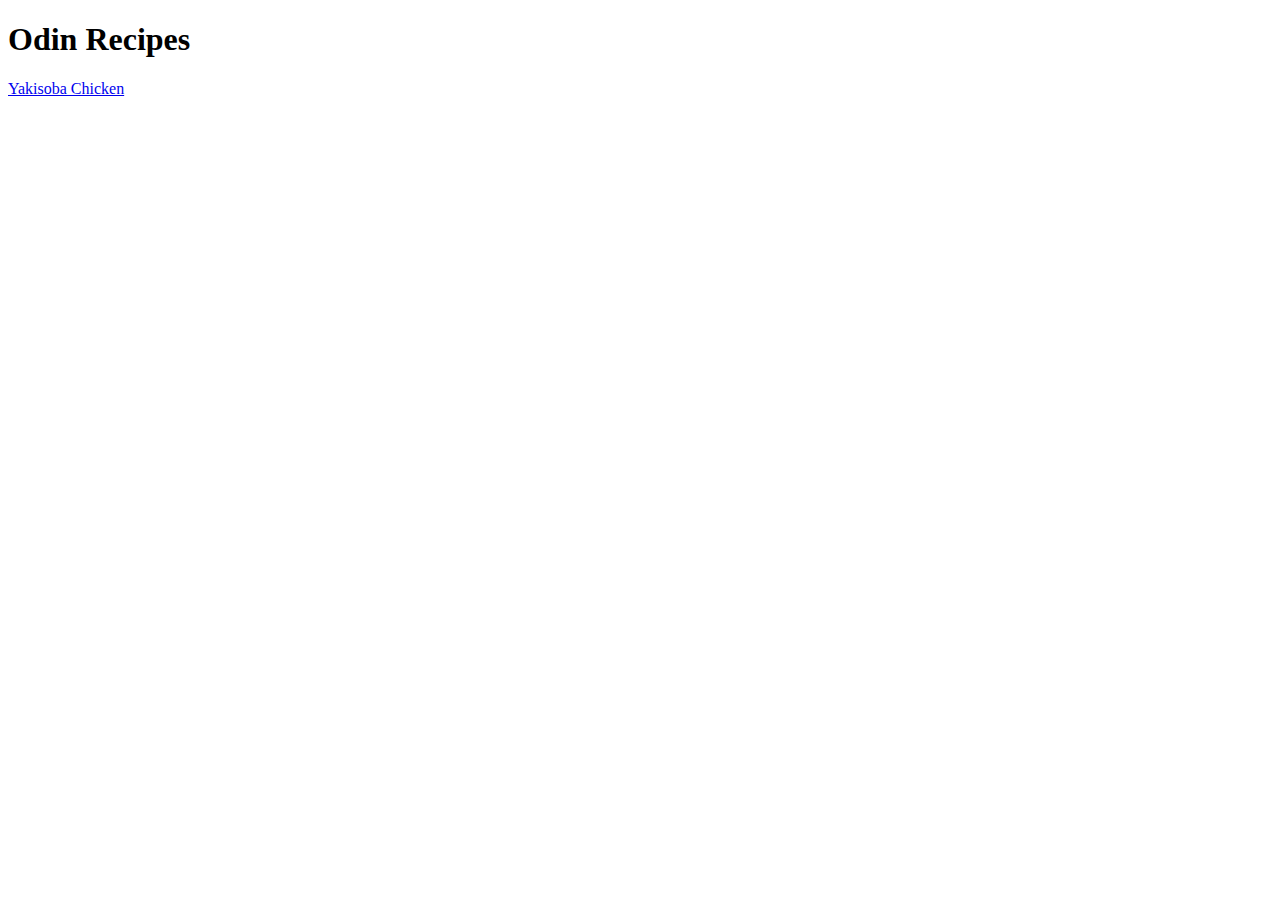
==== index.html @ a3451a0b "Add functionality and content to HTML files" ====
<!DOCTYPE html>
<html lang="en">
<head>
    <meta charset="UTF-8">
    <meta name="viewport" content="width=device-width, initial-scale=1.0">
    <title>Pedro's Odin Recipe</title>
</head>
<body>
   <h1>Odin Recipes</h1>
    <a href="./recipes/yakisoba.html">Yakisoba Chicken</a>
</body>
</html>
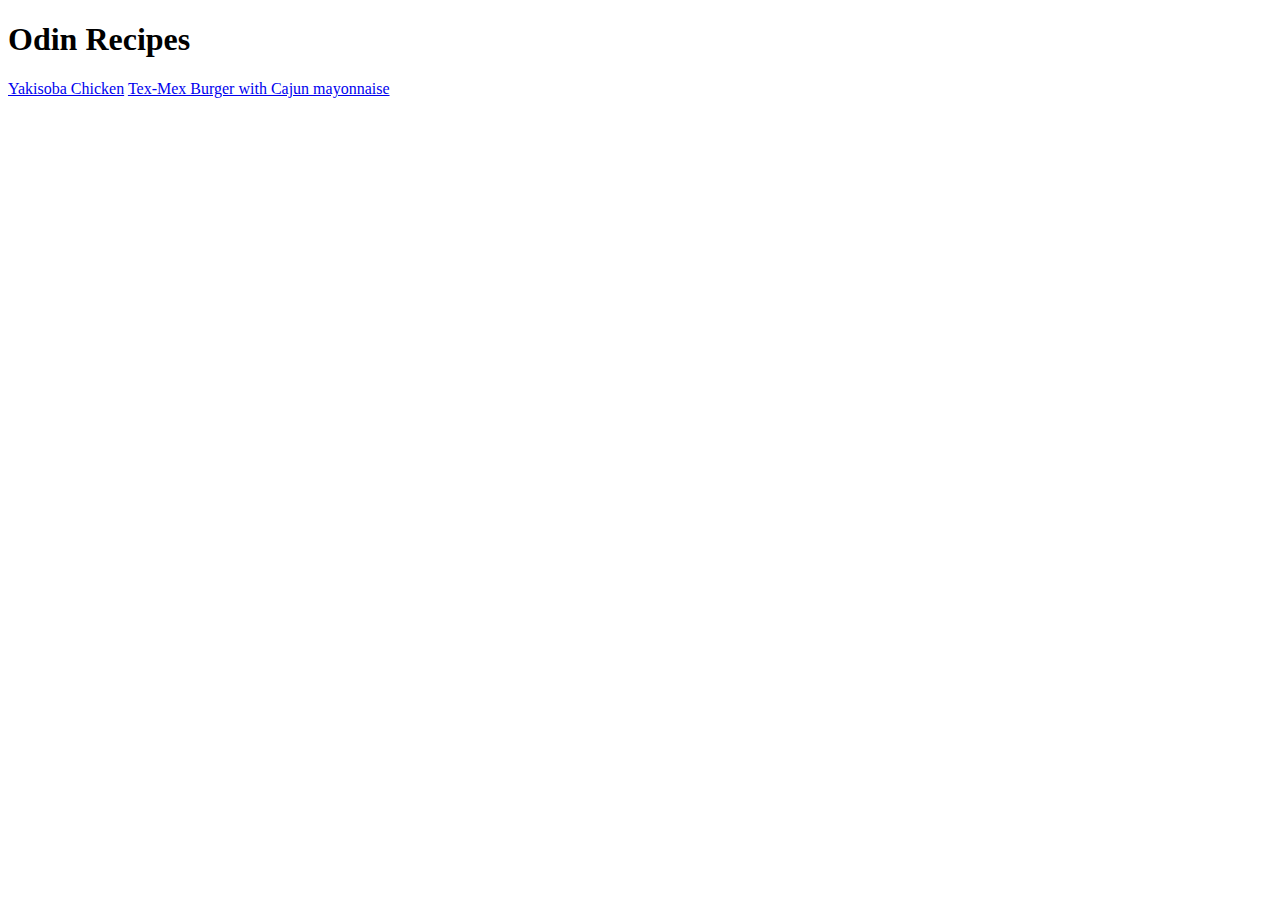
==== commit 7f07333f: "Add link in index and content to burger file" ====
--- a/index.html
+++ b/index.html
@@ -8,5 +8,6 @@
 <body>
    <h1>Odin Recipes</h1>
     <a href="./recipes/yakisoba.html">Yakisoba Chicken</a>
+    <a href="./recipes/tex-mex-burger.html">Tex-Mex Burger with Cajun mayonnaise</a>
 </body>
 </html>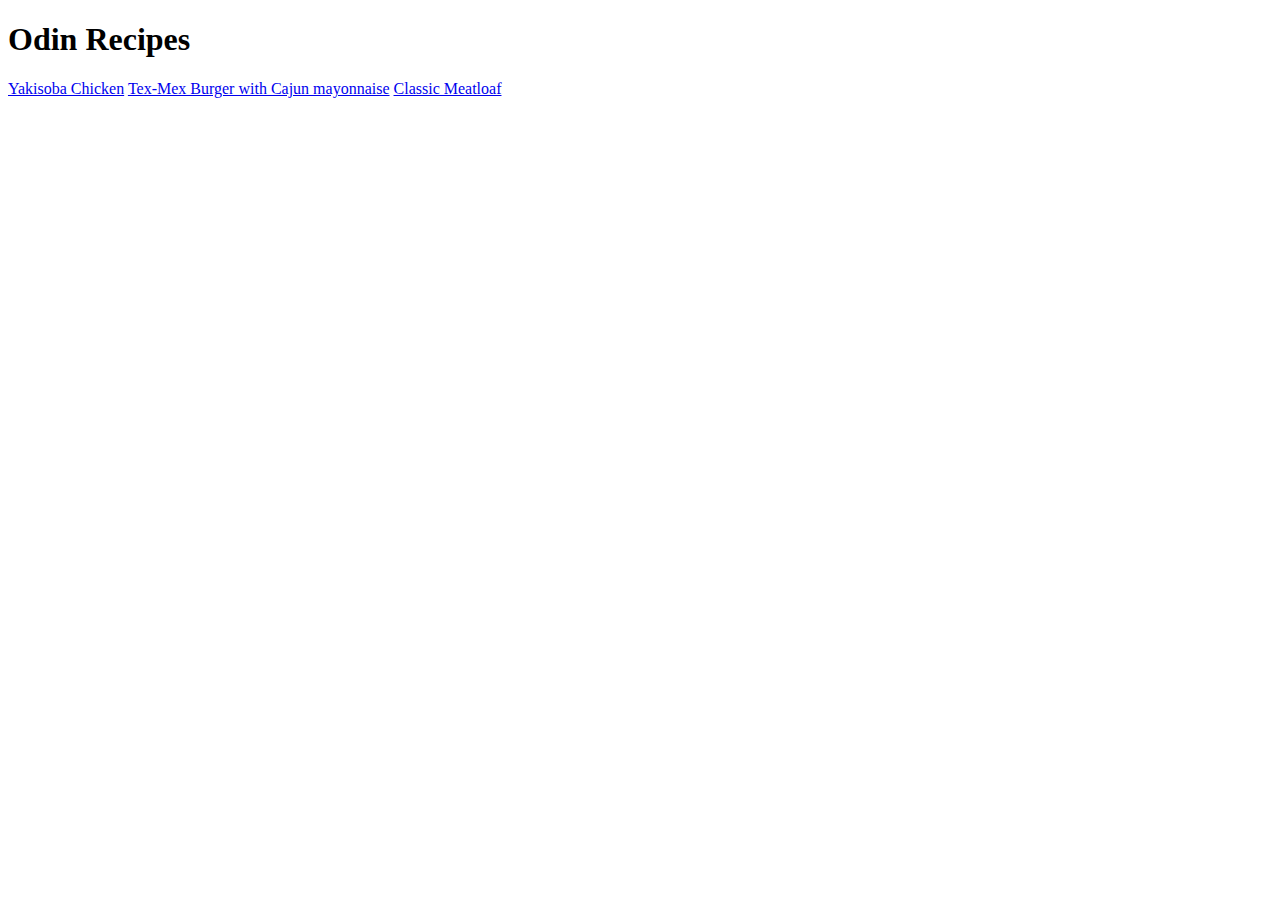
==== commit 7b6496df: "Add link in index and placeholder text to file" ====
--- a/index.html
+++ b/index.html
@@ -9,5 +9,6 @@
    <h1>Odin Recipes</h1>
     <a href="./recipes/yakisoba.html">Yakisoba Chicken</a>
     <a href="./recipes/tex-mex-burger.html">Tex-Mex Burger with Cajun mayonnaise</a>
+    <a href="./recipes/classic-meatloaf.html">Classic Meatloaf</a>
 </body>
 </html>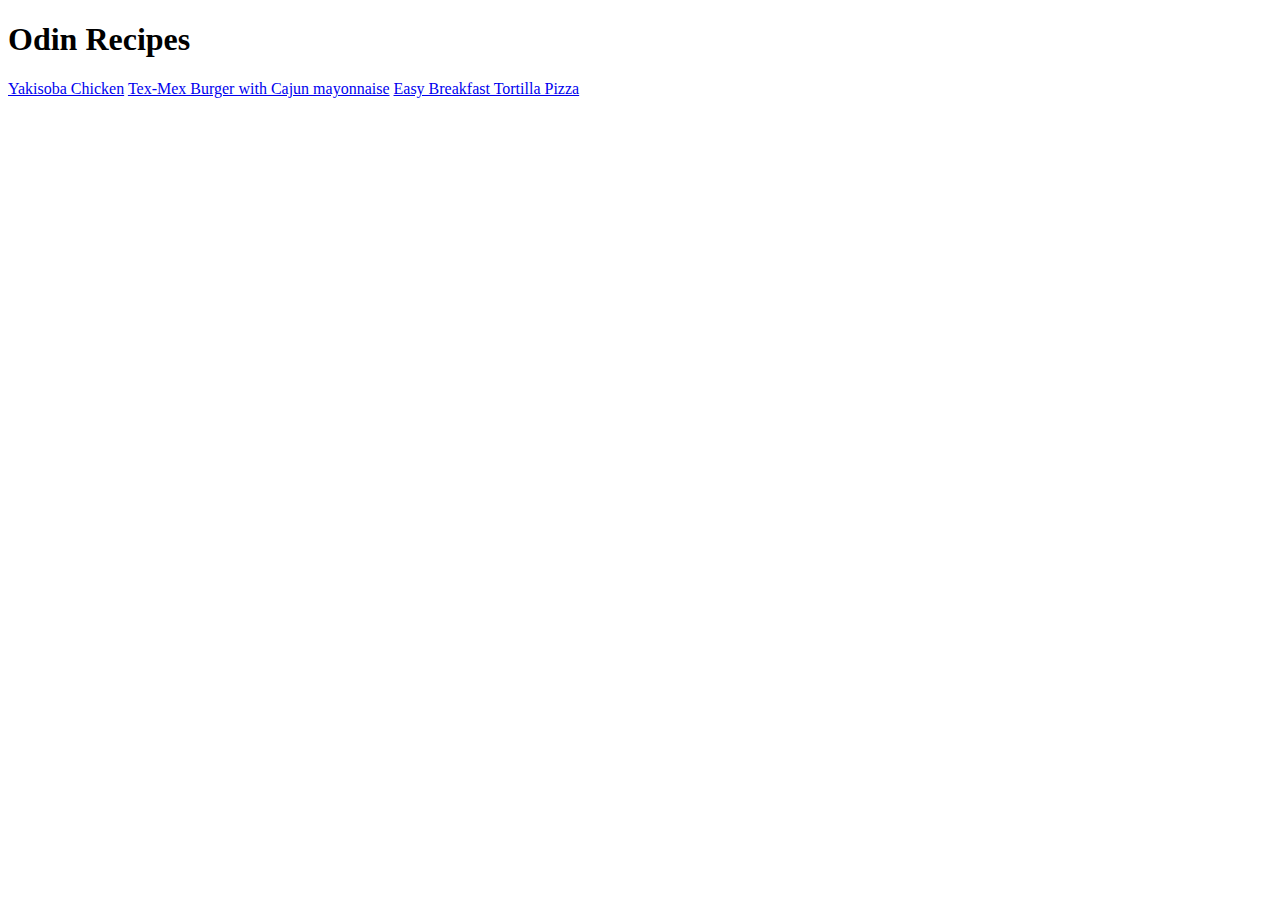
==== commit 40959be3: "Fix broken link in index.html" ====
--- a/index.html
+++ b/index.html
@@ -9,6 +9,6 @@
    <h1>Odin Recipes</h1>
     <a href="./recipes/yakisoba.html">Yakisoba Chicken</a>
     <a href="./recipes/tex-mex-burger.html">Tex-Mex Burger with Cajun mayonnaise</a>
-    <a href="./recipes/classic-meatloaf.html">Classic Meatloaf</a>
+    <a href="./recipes/easy-tortilla-pizza.html">Easy Breakfast Tortilla Pizza</a>
 </body>
 </html>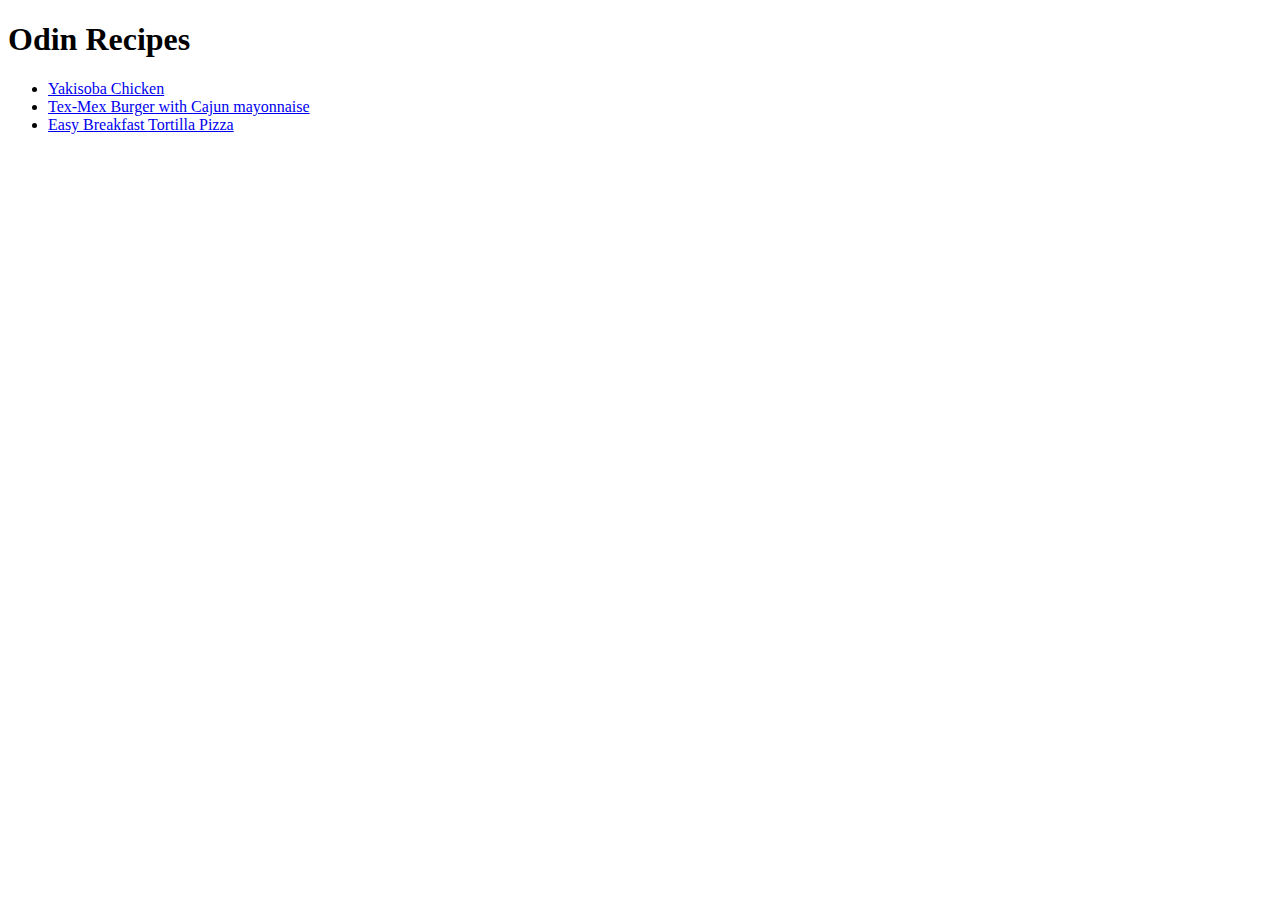
==== commit 19c7e846: "Fix formatting for recipes link" ====
--- a/index.html
+++ b/index.html
@@ -7,8 +7,10 @@
 </head>
 <body>
    <h1>Odin Recipes</h1>
-    <a href="./recipes/yakisoba.html">Yakisoba Chicken</a>
-    <a href="./recipes/tex-mex-burger.html">Tex-Mex Burger with Cajun mayonnaise</a>
-    <a href="./recipes/easy-tortilla-pizza.html">Easy Breakfast Tortilla Pizza</a>
+   <ul>
+        <li><a href="./recipes/yakisoba.html">Yakisoba Chicken</a></li>
+        <li><a href="./recipes/tex-mex-burger.html">Tex-Mex Burger with Cajun mayonnaise</a></li>
+        <li><a href="./recipes/easy-tortilla-pizza.html">Easy Breakfast Tortilla Pizza</a></li>
+   </ul>
 </body>
 </html>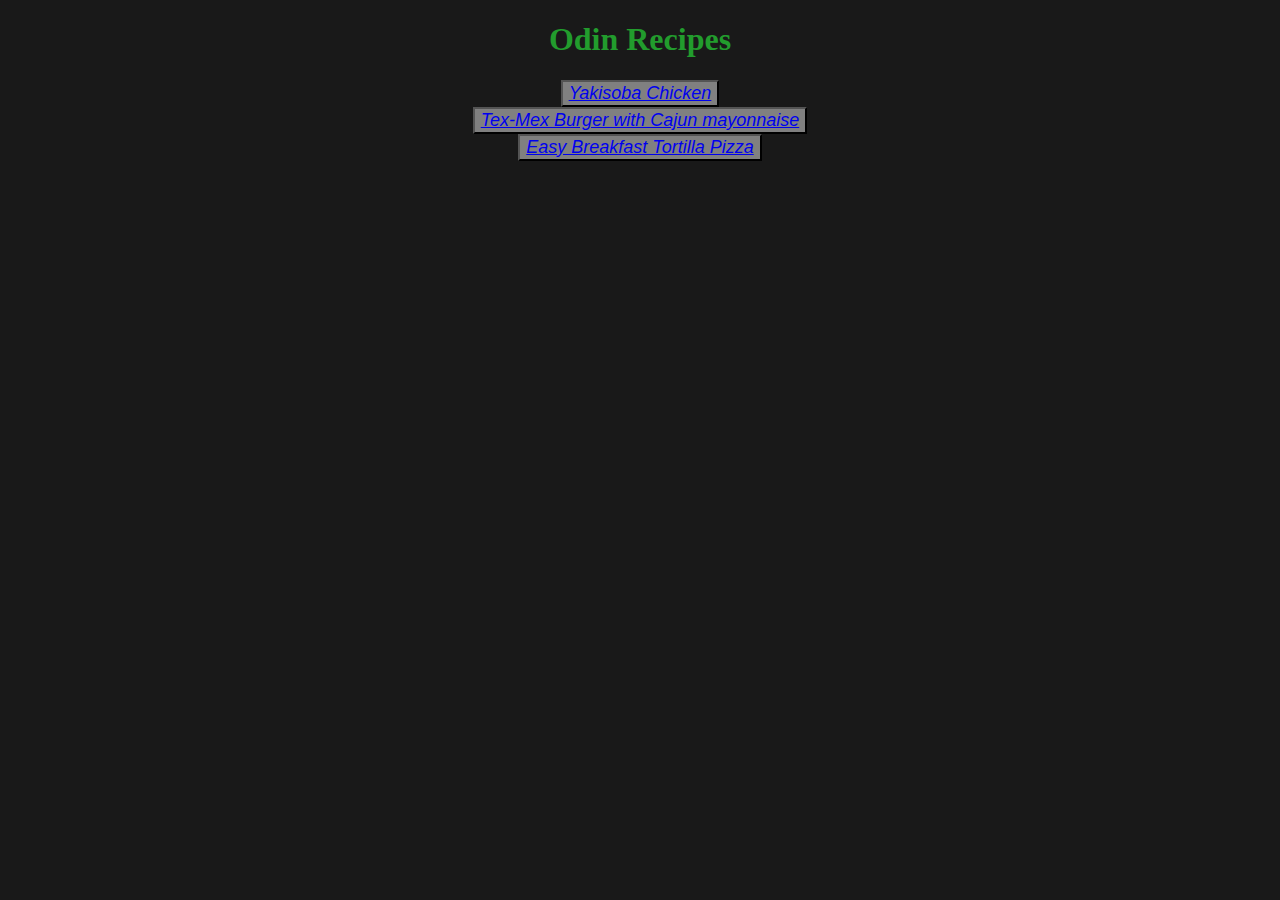
==== commit 0fa04abf: "Add styles.css and style to html files" ====
--- a/index.html
+++ b/index.html
@@ -3,14 +3,15 @@
 <head>
     <meta charset="UTF-8">
     <meta name="viewport" content="width=device-width, initial-scale=1.0">
-    <title>Pedro's Odin Recipe</title>
+    <link rel="stylesheet" href="styles.css">
+    <title>Pedro's Odin Recipes</title>
 </head>
 <body>
-   <h1>Odin Recipes</h1>
-   <ul>
-        <li><a href="./recipes/yakisoba.html">Yakisoba Chicken</a></li>
-        <li><a href="./recipes/tex-mex-burger.html">Tex-Mex Burger with Cajun mayonnaise</a></li>
-        <li><a href="./recipes/easy-tortilla-pizza.html">Easy Breakfast Tortilla Pizza</a></li>
+   <h1 class="heading text-center">Odin Recipes</h1>
+   <ul class="text-center no-bullets">
+        <li><button class="link-button"><a href="./recipes/yakisoba.html">Yakisoba Chicken</a></button></li>
+        <li><button class="link-button"><a href="./recipes/tex-mex-burger.html">Tex-Mex Burger with Cajun mayonnaise</a></button></li>
+        <li><button class="link-button"><a href="./recipes/easy-tortilla-pizza.html">Easy Breakfast Tortilla Pizza</a></button></li>
    </ul>
 </body>
 </html>--- a/styles.css
+++ b/styles.css
@@ -0,0 +1,44 @@
+ul.no-bullets {
+    list-style-type: none;
+    padding: 0;
+    margin: 0;
+}
+
+.link-button{
+    background-color: gray;
+    font-size: large;
+    font-style: italic;
+    font-family: Verdana, "Geneva", Tahoma, sans-serif
+}
+
+.text-center {
+    text-align: center;
+}
+
+.img-center {
+    display: block;
+    margin-left: auto;
+    margin-right: auto;
+}
+
+.heading {
+    color: rgb(34, 156, 45);
+}
+
+.text,
+.list-text {
+    font-size: 24px;
+    font-style: italic;
+    font-weight: bold;
+    color: rgb(202, 202, 202);  
+}
+
+
+.list-text {
+    font-size: 18px;
+}
+
+body {
+    background-color: rgba(0, 0, 0, 0.90);
+}
+
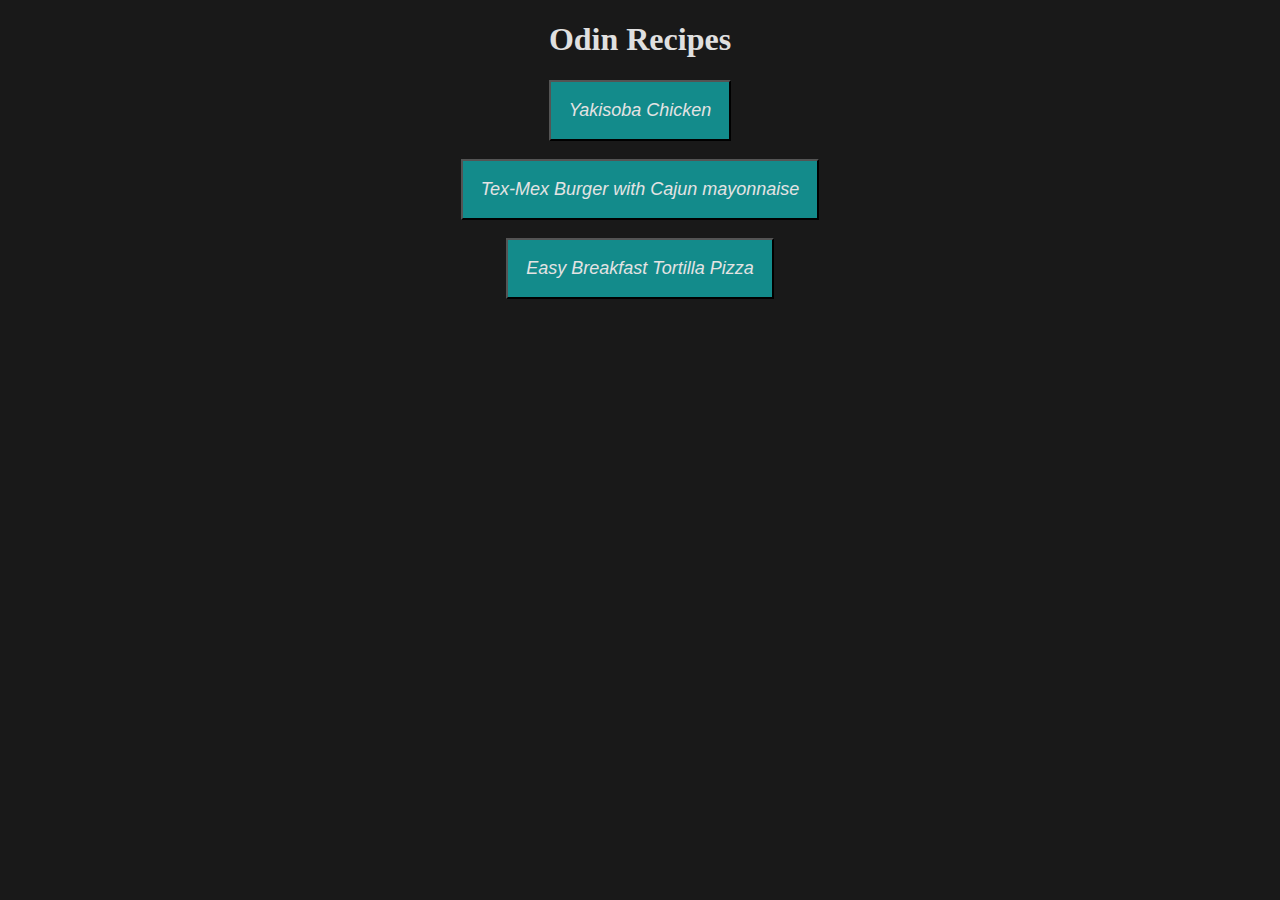
==== commit ab9609b6: "Add additional style to website" ====
--- a/index.html
+++ b/index.html
@@ -9,9 +9,9 @@
 <body>
    <h1 class="heading text-center">Odin Recipes</h1>
    <ul class="text-center no-bullets">
-        <li><button class="link-button"><a href="./recipes/yakisoba.html">Yakisoba Chicken</a></button></li>
-        <li><button class="link-button"><a href="./recipes/tex-mex-burger.html">Tex-Mex Burger with Cajun mayonnaise</a></button></li>
-        <li><button class="link-button"><a href="./recipes/easy-tortilla-pizza.html">Easy Breakfast Tortilla Pizza</a></button></li>
+        <li><button class="link-button box"><a href="./recipes/yakisoba.html">Yakisoba Chicken</a></button></li>
+        <li><button class="link-button box"><a href="./recipes/tex-mex-burger.html" >Tex-Mex Burger with Cajun mayonnaise</a></button></li>
+        <li><button class="link-button box"><a href="./recipes/easy-tortilla-pizza.html">Easy Breakfast Tortilla Pizza</a></button></li>
    </ul>
 </body>
 </html>--- a/styles.css
+++ b/styles.css
@@ -13,6 +13,7 @@
 
 .text-center {
     text-align: center;
+    list-style-position: inside;
 }
 
 .img-center {
@@ -22,7 +23,7 @@
 }
 
 .heading {
-    color: rgb(34, 156, 45);
+    color: rgb(224, 224, 224);
 }
 
 .text,
@@ -38,7 +39,28 @@
     font-size: 18px;
 }
 
+.box {
+    display: block;
+    background-color: rgb(19, 139, 139);
+    padding: 18px 18px;
+    margin: 18px auto;
+}
+
+.img-box {
+    display: block;
+    background-color: salmon;
+    border: 12px solid bisque;
+}
+
 body {
     background-color: rgba(0, 0, 0, 0.90);
 }
 
+button:hover {
+    background-color: rgb(20, 20, 20);
+}
+
+a {
+    color: rgb(228, 227, 227);  
+    text-decoration: none;
+}
